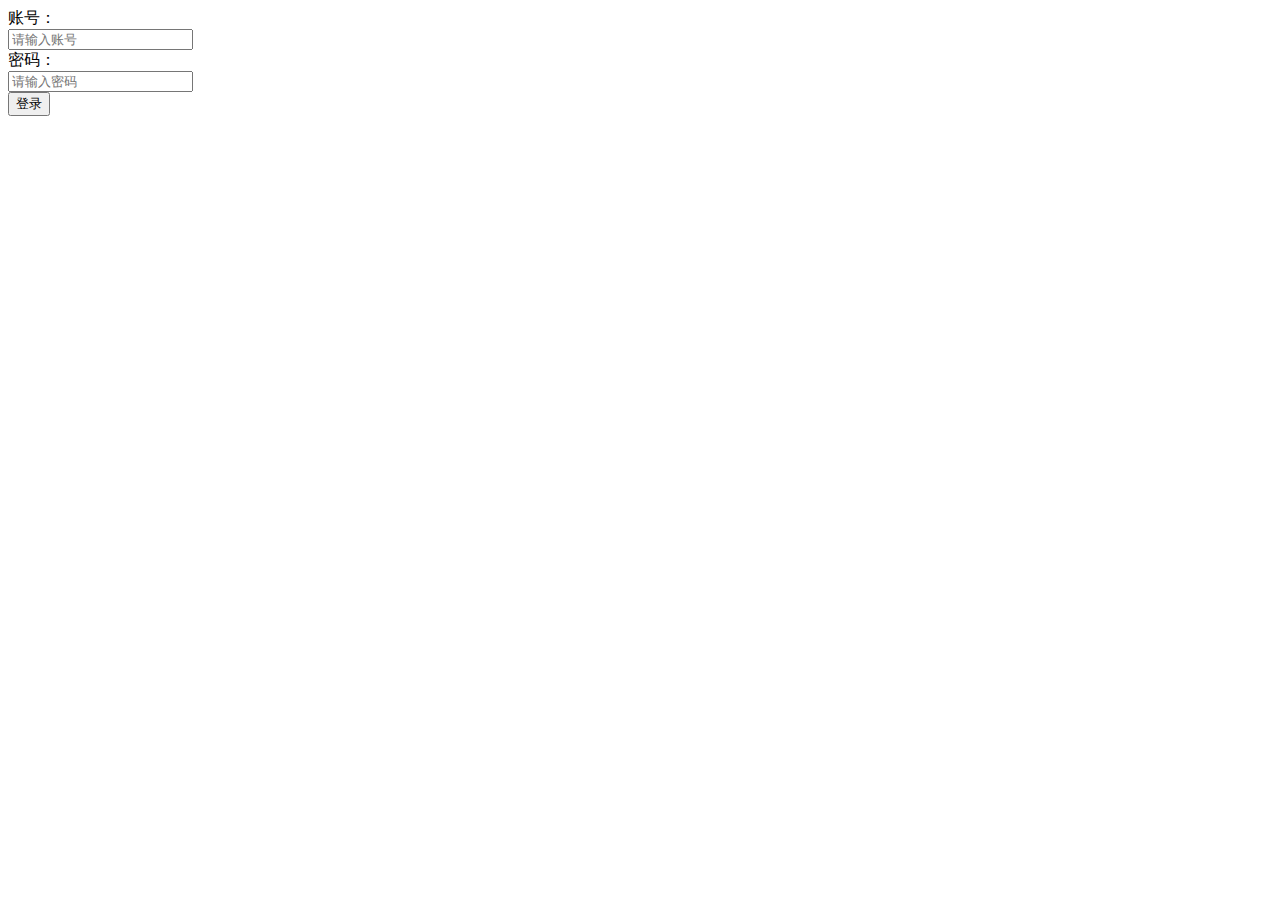
==== src/main/resources/templates/index.html @ 99ccdceb "Initial commit" ====
<!DOCTYPE html>
<html lang="en" xmlns:th="http://www.thymeleaf.org">
<head>
    <meta charset="UTF-8">
    <title>标题</title>
    <link rel="stylesheet" th:href="@{/js/layui/css/layui.css}">
    <link rel="stylesheet" th:href="@{/css/demo.css}">
    <script type="text/javascript" th:src="@{/js/layui/layui.js}"></script>
    <script type="text/javascript" th:src="@{/js/jquery-3.4.1.js}"></script>
</head>
<body>

<div id="dd">




<form class="layui-form" action="">
    <div class="layui-form-item">
        <label class="layui-form-label">账号：</label>
        <div class="layui-input-inline">
            <input type="text" name="title" id="account"  lay-verify="required" placeholder="请输入账号" autocomplete="off" class="layui-input">
        </div>
    </div>


    <div class="layui-form-item">
        <label class="layui-form-label">密码：</label>
        <div class="layui-input-inline">
            <input type="password" name="password" id="pass"  lay-verify="required" placeholder="请输入密码" autocomplete="off" class="layui-input">
        </div>
    </div>

    <div class="layui-form-item">
        <div class="layui-input-block">
            <button class="layui-btn" lay-submit lay-filter="log">登录</button>
        </div>
    </div>

</form>

</div>

<script>

	layui.use('form', function(){
		var form = layui.form;

		//监听提交
		form.on('submit(log)', function(data){

			var account=$('#account').val();
			var pass=$('#pass').val();
			$.ajax({
				type:'POST',
				url:'/user/log',//后端路径
				data:{account:account,pass:pass},//传给后端的参数
				success:function(msg)//回调函数,访问成功时回执行的方法，msg:后端传回的信息
				{
                    if(msg==="nobody")
                    {
                    	layer.alert("用户不存在",{icon:5});
                    }
                    else if (msg==="no")
                    {
	                    layer.alert("密码有误",{icon:5});
                    }
                    else
                    {
	                    layer.open({
		                    title: '温馨提示',
		                    content: '登录成功',
		                    closeBtn: 0,
		                    anim: 4,
		                    type: 0,
                            icon:6,
                            yes:function () {
                                window.location.href="/go/to/main";
                            }
	                    });
                    }
				},
				error:function ()//异常时执行的内容，后端代码报错，url路径找不到等
				{
					alert("服务器正忙.....");
				}
			});



			return false;
		});
	});
</script>





</body>
</html>
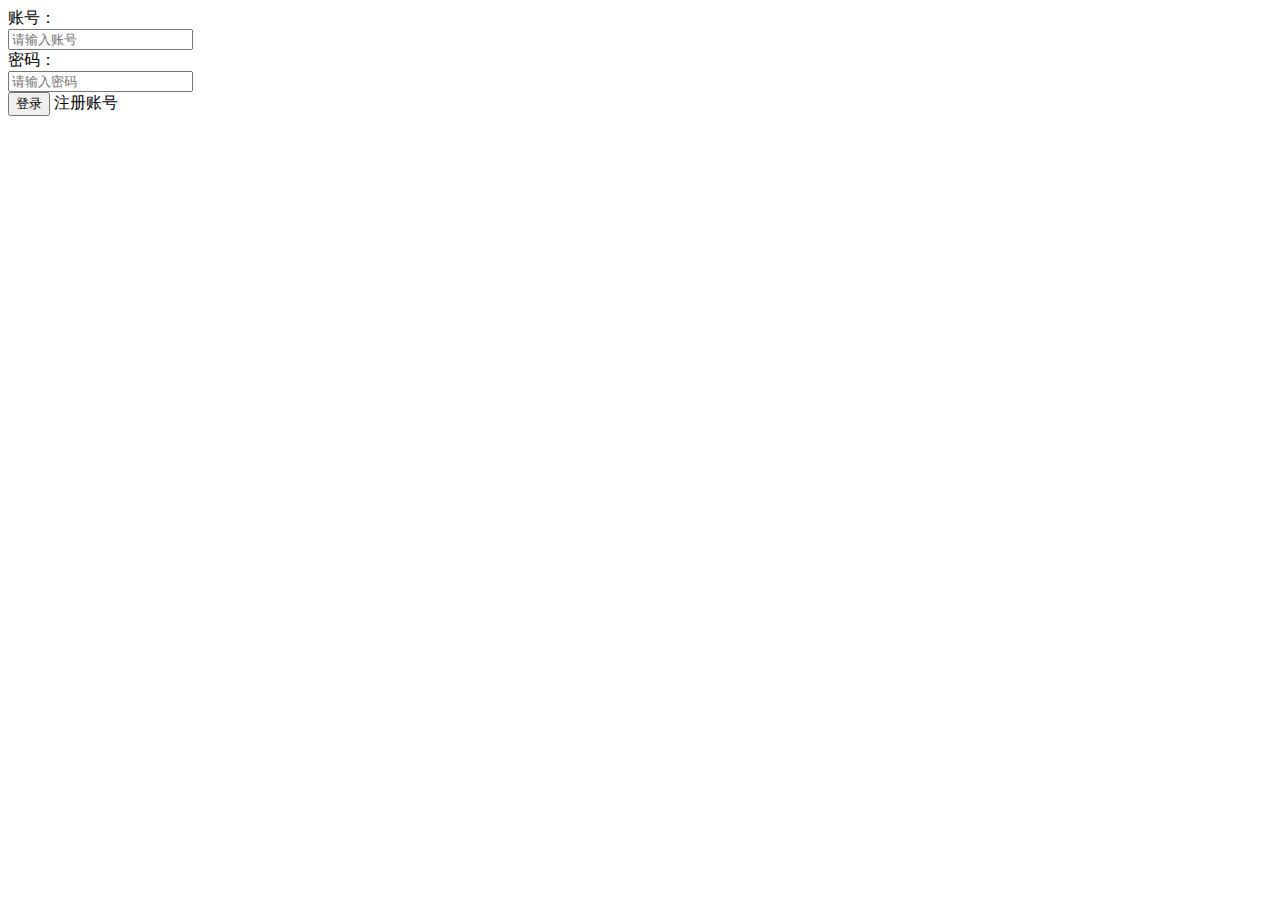
==== commit 2b53c236: "登录注册" ====
--- a/src/main/resources/templates/index.html
+++ b/src/main/resources/templates/index.html
@@ -4,7 +4,7 @@
     <meta charset="UTF-8">
     <title>标题</title>
     <link rel="stylesheet" th:href="@{/js/layui/css/layui.css}">
-    <link rel="stylesheet" th:href="@{/css/demo.css}">
+    <link rel="stylesheet" th:href="@{/css/log.css}">
     <script type="text/javascript" th:src="@{/js/layui/layui.js}"></script>
     <script type="text/javascript" th:src="@{/js/jquery-3.4.1.js}"></script>
 </head>
@@ -34,6 +34,7 @@
     <div class="layui-form-item">
         <div class="layui-input-block">
             <button class="layui-btn" lay-submit lay-filter="log">登录</button>
+            <a th:href="@{/go/to/reg}">注册账号</a>
         </div>
     </div>
 
@@ -68,7 +69,7 @@
                     else
                     {
 	                    layer.open({
-		                    title: '温馨提示',
+                            title: '温馨提示',
 		                    content: '登录成功',
 		                    closeBtn: 0,
 		                    anim: 4,
@@ -82,7 +83,7 @@
 				},
 				error:function ()//异常时执行的内容，后端代码报错，url路径找不到等
 				{
-					alert("服务器正忙.....");
+					layer.alert("服务器正忙.....",{icon:5});
 				}
 			});
 
